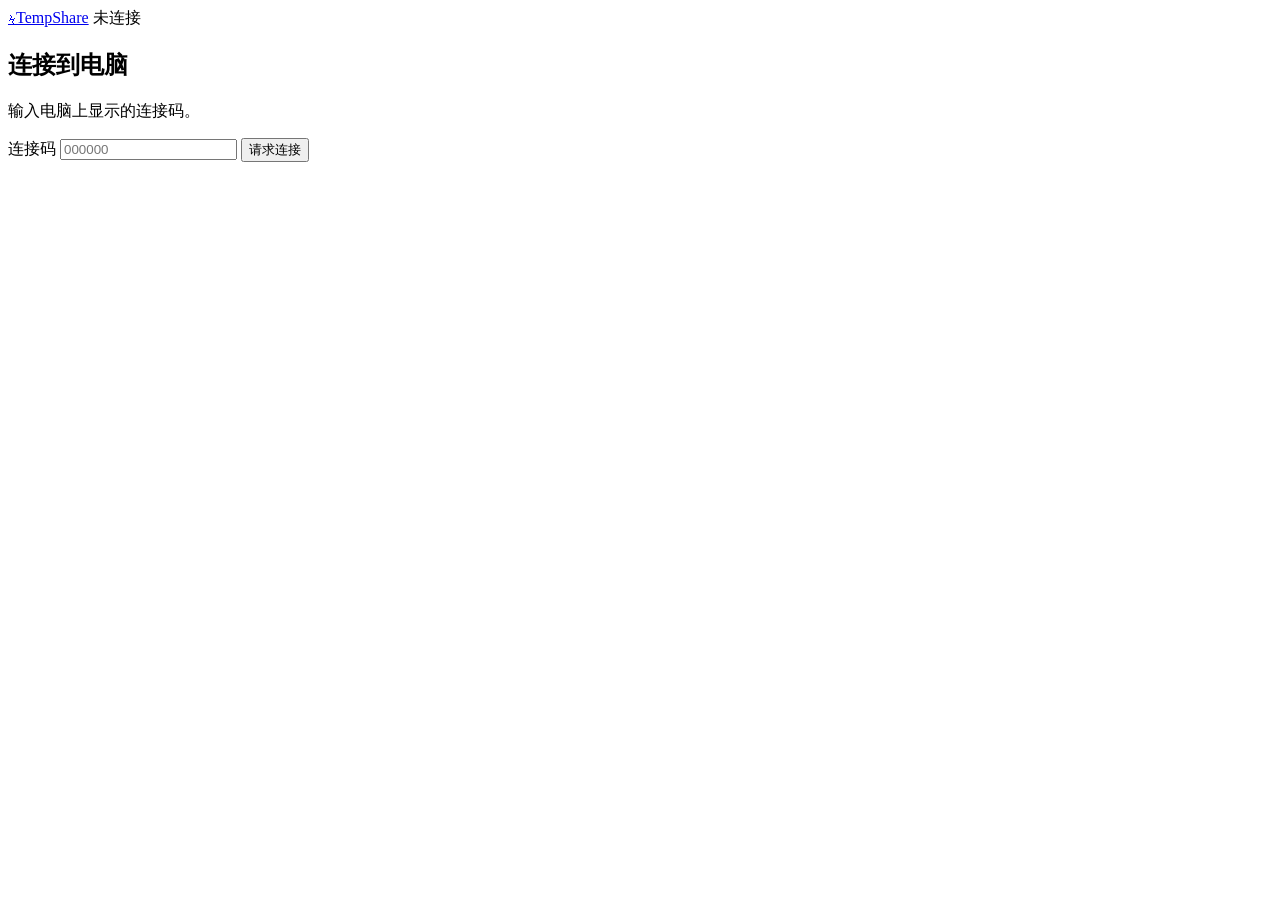
==== src/web/index.html @ 866509b7 "feat: introduce TempShare LAN file sharing What: Add the Aino C++ desktop client, the bundled browse" ====
<!doctype html>
<html lang="zh-CN">
<head>
  <meta charset="utf-8">
  <meta name="viewport" content="width=device-width, initial-scale=1">
  <meta name="theme-color" content="#101527">
  <title>TempShare</title>
  <link rel="stylesheet" href="/styles.css">
  <script src="/app.js" defer></script>
</head>
<body>
  <main class="shell">
    <header class="topbar">
      <a class="brand" href="/" aria-label="TempShare 首页"><span aria-hidden="true">ϟ</span>TempShare</a>
      <span id="connection" class="connection" aria-live="polite">未连接</span>
    </header>

    <section id="connect-panel" class="hero" aria-labelledby="connect-title">
      <div class="radar" aria-hidden="true">
        <div class="radar-middle"><div class="radar-inner"><span class="computer"></span></div></div>
      </div>
      <h1 id="connect-title">连接到电脑</h1>
      <p id="connect-description">输入电脑上显示的连接码。</p>
      <form id="pair-form">
        <label for="pair-code">连接码</label>
        <input id="pair-code" name="code" inputmode="numeric" autocomplete="off" minlength="6" maxlength="6"
               pattern="[0-9]{6}" placeholder="000000" required>
        <button class="primary" type="submit">请求连接</button>
      </form>
      <output id="verification" class="verification" aria-live="polite" hidden></output>
    </section>

    <section id="share-panel" hidden>
      <div class="share-heading">
        <h1>文件分享</h1>
        <p>在同一局域网内与电脑传输文件。</p>
      </div>
      <label id="dropzone" class="dropzone" for="file-input">
        <input id="file-input" type="file" multiple>
        <span class="upload-mark" aria-hidden="true">↑</span>
        <strong>选择要发送的文件</strong>
        <span>可选择多个文件，每个文件最高 1 GiB</span>
      </label>

      <section id="uploads" class="transfer-section" aria-labelledby="upload-title" hidden>
        <h2 id="upload-title">发送队列</h2>
        <ul id="upload-list" class="file-list"></ul>
      </section>
      <section class="transfer-section" aria-labelledby="download-title">
        <h2 id="download-title">电脑分享的文件</h2>
        <ul id="download-list" class="file-list"></ul>
        <p id="no-files" class="empty">电脑分享文件后会显示在这里。</p>
      </section>
    </section>
    <p id="message" class="message" role="status"></p>
  </main>
</body>
</html>
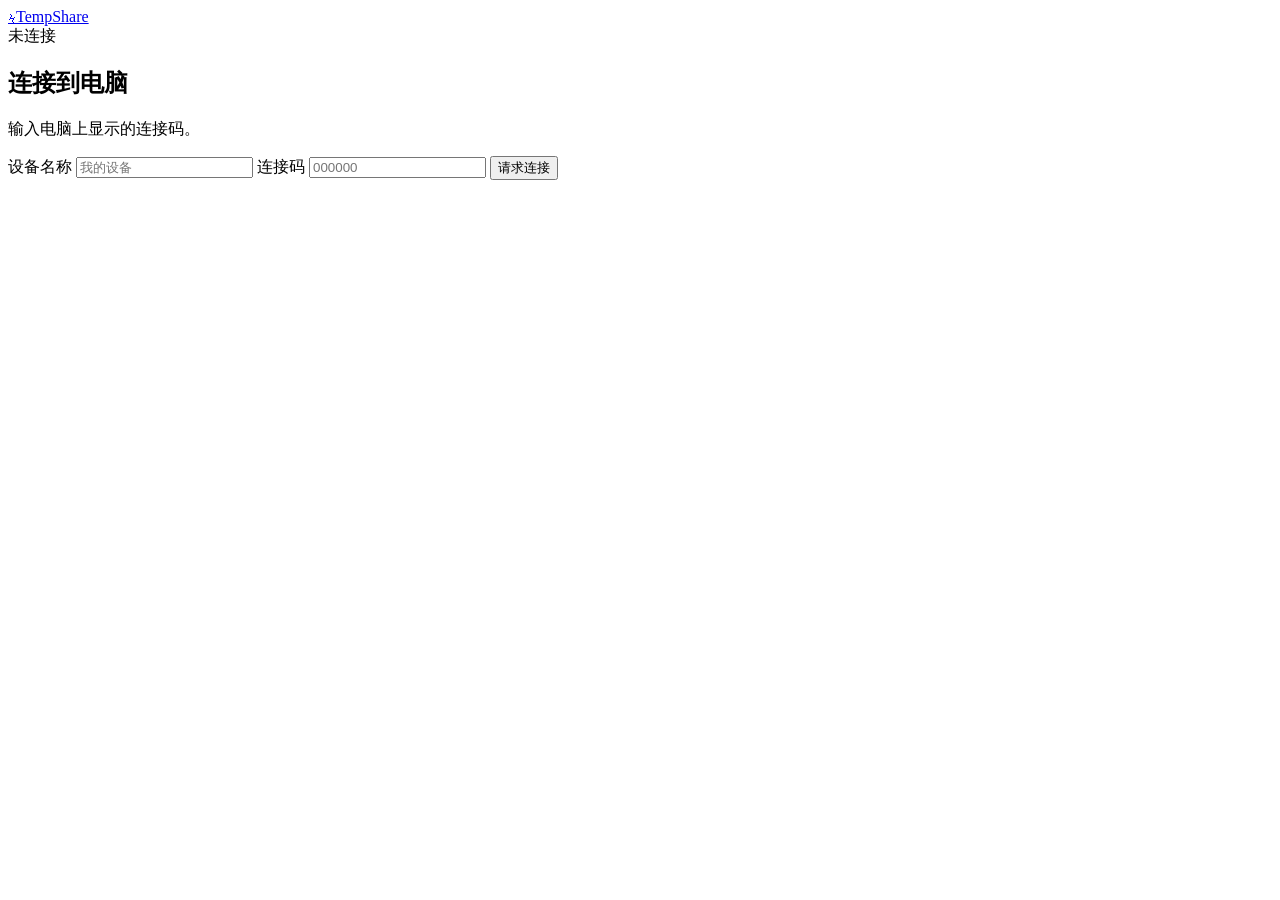
==== commit 6e319b94: "feat: complete TempShare LAN sharing workflows What: Add resumable uploads, folder archives, content" ====
--- a/src/web/index.html
+++ b/src/web/index.html
@@ -6,13 +6,16 @@
   <meta name="theme-color" content="#101527">
   <title>TempShare</title>
   <link rel="stylesheet" href="/styles.css">
-  <script src="/app.js" defer></script>
+  <script src="/app.js" type="module"></script>
 </head>
 <body>
   <main class="shell">
     <header class="topbar">
       <a class="brand" href="/" aria-label="TempShare 首页"><span aria-hidden="true">ϟ</span>TempShare</a>
-      <span id="connection" class="connection" aria-live="polite">未连接</span>
+      <div class="connection-actions">
+        <span id="connection" class="connection" aria-live="polite">未连接</span>
+        <button id="disconnect" type="button" hidden>断开</button>
+      </div>
     </header>
 
     <section id="connect-panel" class="hero" aria-labelledby="connect-title">
@@ -22,19 +25,28 @@
       <h1 id="connect-title">连接到电脑</h1>
       <p id="connect-description">输入电脑上显示的连接码。</p>
       <form id="pair-form">
+        <label for="device-name">设备名称</label>
+        <input id="device-name" class="device-name" name="device" autocomplete="off" maxlength="30" placeholder="我的设备">
         <label for="pair-code">连接码</label>
         <input id="pair-code" name="code" inputmode="numeric" autocomplete="off" minlength="6" maxlength="6"
                pattern="[0-9]{6}" placeholder="000000" required>
         <button class="primary" type="submit">请求连接</button>
+        <button id="trusted-connect" type="button" hidden>用已记住的设备连接</button>
       </form>
       <output id="verification" class="verification" aria-live="polite" hidden></output>
     </section>
 
+    <nav id="feature-nav" class="feature-nav" aria-label="功能" hidden>
+      <button type="button" data-panel="share" aria-pressed="true">文件分享</button>
+      <button type="button" data-panel="sync" aria-pressed="false">内容同步</button>
+      <button type="button" data-panel="cast" aria-pressed="false">屏幕投递</button>
+    </nav>
     <section id="share-panel" hidden>
       <div class="share-heading">
         <h1>文件分享</h1>
         <p>在同一局域网内与电脑传输文件。</p>
       </div>
+      <p id="upload-disabled" class="empty" hidden>电脑关闭了文件接收权限。</p>
       <label id="dropzone" class="dropzone" for="file-input">
         <input id="file-input" type="file" multiple>
         <span class="upload-mark" aria-hidden="true">↑</span>
@@ -52,6 +64,25 @@
         <p id="no-files" class="empty">电脑分享文件后会显示在这里。</p>
       </section>
     </section>
+    <section id="sync-panel" hidden>
+      <div class="share-heading"><h1>内容同步</h1></div>
+      <form id="sync-form" class="compose">
+        <label for="sync-text">文本、链接或代码</label>
+        <textarea id="sync-text" rows="4" maxlength="32768" required></textarea>
+        <button class="primary" type="submit">发送</button>
+      </form>
+      <p id="sync-disabled" class="empty" hidden>电脑关闭了文本同步权限。</p>
+      <label id="sync-image-label" class="image-picker">发送图片
+        <input id="sync-image" type="file" accept="image/*" multiple>
+      </label>
+      <ul id="sync-list" class="file-list" aria-label="本会话的内容"></ul>
+    </section>
+    <section id="cast-panel" hidden>
+      <div class="share-heading"><h1>屏幕投递</h1></div>
+      <video id="cast-video" class="cast-video" autoplay playsinline muted controls hidden></video>
+      <button id="cast-watch" class="primary" type="button">开始观看</button>
+      <p id="cast-status" class="message" role="status"></p>
+    </section>
     <p id="message" class="message" role="status"></p>
   </main>
 </body>
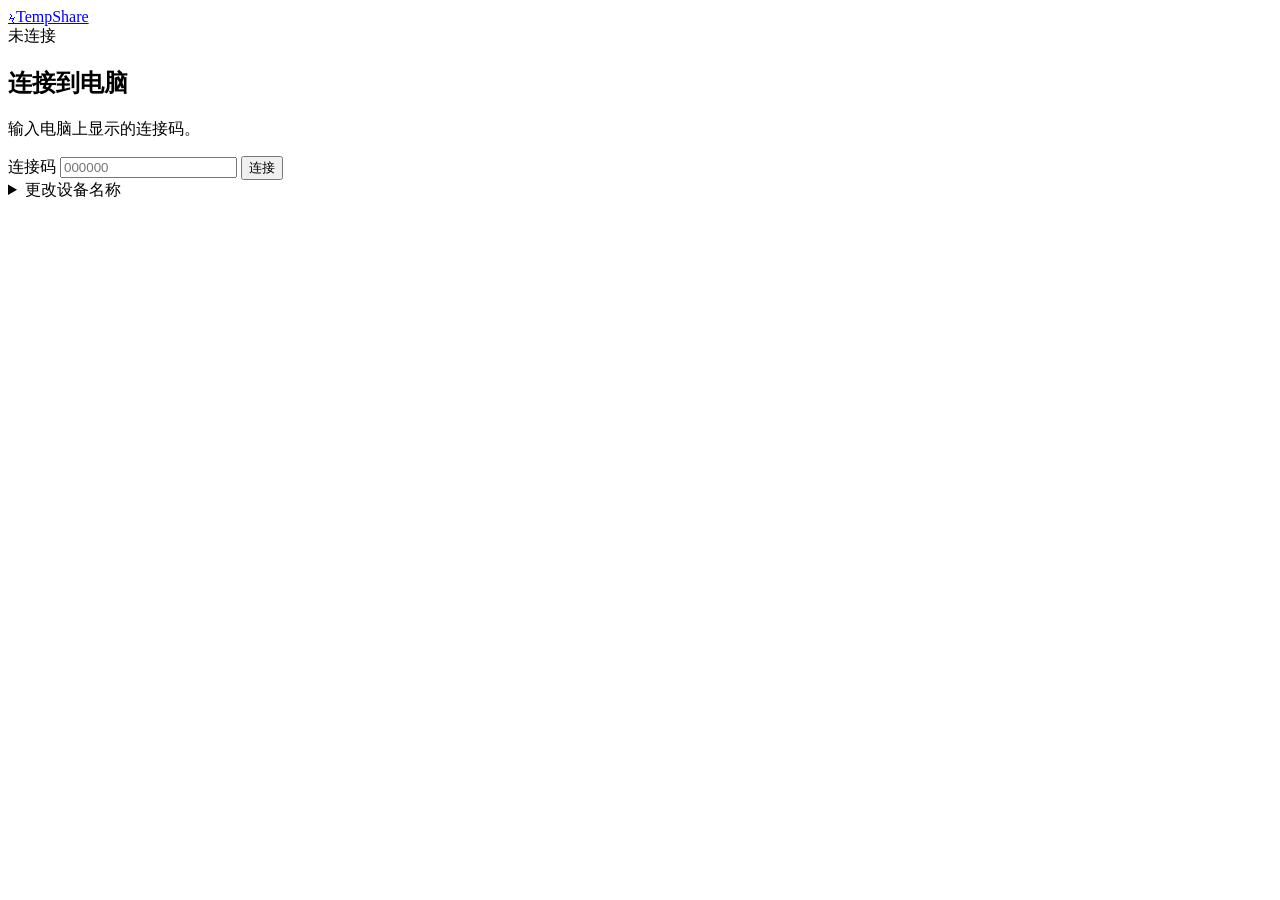
==== commit 3b84eba8: "feat: improve TempShare LAN workflows What: Complete sharing, pairing, transfer recovery, and deskto" ====
--- a/src/web/index.html
+++ b/src/web/index.html
@@ -3,7 +3,7 @@
 <head>
   <meta charset="utf-8">
   <meta name="viewport" content="width=device-width, initial-scale=1">
-  <meta name="theme-color" content="#101527">
+  <meta name="theme-color" content="#15191b">
   <title>TempShare</title>
   <link rel="stylesheet" href="/styles.css">
   <script src="/app.js" type="module"></script>
@@ -19,33 +19,38 @@
     </header>
 
     <section id="connect-panel" class="hero" aria-labelledby="connect-title">
-      <div class="radar" aria-hidden="true">
-        <div class="radar-middle"><div class="radar-inner"><span class="computer"></span></div></div>
-      </div>
       <h1 id="connect-title">连接到电脑</h1>
       <p id="connect-description">输入电脑上显示的连接码。</p>
       <form id="pair-form">
-        <label for="device-name">设备名称</label>
-        <input id="device-name" class="device-name" name="device" autocomplete="off" maxlength="30" placeholder="我的设备">
         <label for="pair-code">连接码</label>
         <input id="pair-code" name="code" inputmode="numeric" autocomplete="off" minlength="6" maxlength="6"
                pattern="[0-9]{6}" placeholder="000000" required>
-        <button class="primary" type="submit">请求连接</button>
+        <button class="primary" type="submit">连接</button>
+        <details class="device-details">
+          <summary>更改设备名称</summary>
+          <label for="device-name">设备名称</label>
+          <input id="device-name" class="device-name" name="device" autocomplete="off" maxlength="30" placeholder="我的设备">
+        </details>
         <button id="trusted-connect" type="button" hidden>用已记住的设备连接</button>
       </form>
+      <button id="retry-connection" type="button" hidden>重新连接</button>
       <output id="verification" class="verification" aria-live="polite" hidden></output>
     </section>
 
     <nav id="feature-nav" class="feature-nav" aria-label="功能" hidden>
       <button type="button" data-panel="share" aria-pressed="true">文件分享</button>
       <button type="button" data-panel="sync" aria-pressed="false">内容同步</button>
-      <button type="button" data-panel="cast" aria-pressed="false">屏幕投递</button>
+      <button type="button" data-panel="cast" aria-pressed="false">屏幕投递<span id="cast-ready" hidden> · 可观看</span></button>
     </nav>
+    <p id="message" class="message" role="status" hidden></p>
     <section id="share-panel" hidden>
-      <div class="share-heading">
-        <h1>文件分享</h1>
-        <p>在同一局域网内与电脑传输文件。</p>
-      </div>
+      <section class="transfer-section" aria-labelledby="download-title">
+        <h1 id="download-title">从电脑接收</h1>
+        <ul id="download-list" class="file-list"></ul>
+        <p id="no-files" class="empty">暂无共享文件</p>
+      </section>
+      <section class="transfer-section" aria-labelledby="send-title">
+      <h2 id="send-title">发送到电脑</h2>
       <p id="upload-disabled" class="empty" hidden>电脑关闭了文件接收权限。</p>
       <label id="dropzone" class="dropzone" for="file-input">
         <input id="file-input" type="file" multiple>
@@ -53,15 +58,15 @@
         <strong>选择要发送的文件</strong>
         <span>可选择多个文件，每个文件最高 1 GiB</span>
       </label>
+      <label id="resume-option" class="resume-option" hidden>
+        <input id="remember-uploads" type="checkbox"> 允许本页刷新后重新选择文件续传
+      </label>
+      <ul id="resume-list" class="file-list" aria-label="可恢复的文件"></ul>
+      </section>
 
       <section id="uploads" class="transfer-section" aria-labelledby="upload-title" hidden>
         <h2 id="upload-title">发送队列</h2>
-        <ul id="upload-list" class="file-list"></ul>
-      </section>
-      <section class="transfer-section" aria-labelledby="download-title">
-        <h2 id="download-title">电脑分享的文件</h2>
-        <ul id="download-list" class="file-list"></ul>
-        <p id="no-files" class="empty">电脑分享文件后会显示在这里。</p>
+        <ul id="upload-list" class="file-list" aria-label="发送队列"></ul>
       </section>
     </section>
     <section id="sync-panel" hidden>
@@ -80,10 +85,9 @@
     <section id="cast-panel" hidden>
       <div class="share-heading"><h1>屏幕投递</h1></div>
       <video id="cast-video" class="cast-video" autoplay playsinline muted controls hidden></video>
-      <button id="cast-watch" class="primary" type="button">开始观看</button>
-      <p id="cast-status" class="message" role="status"></p>
+      <p id="cast-status" class="message" role="status">等待电脑选择共享来源。</p>
+      <button id="cast-watch" class="primary" type="button" disabled>开始观看</button>
     </section>
-    <p id="message" class="message" role="status"></p>
   </main>
 </body>
 </html>
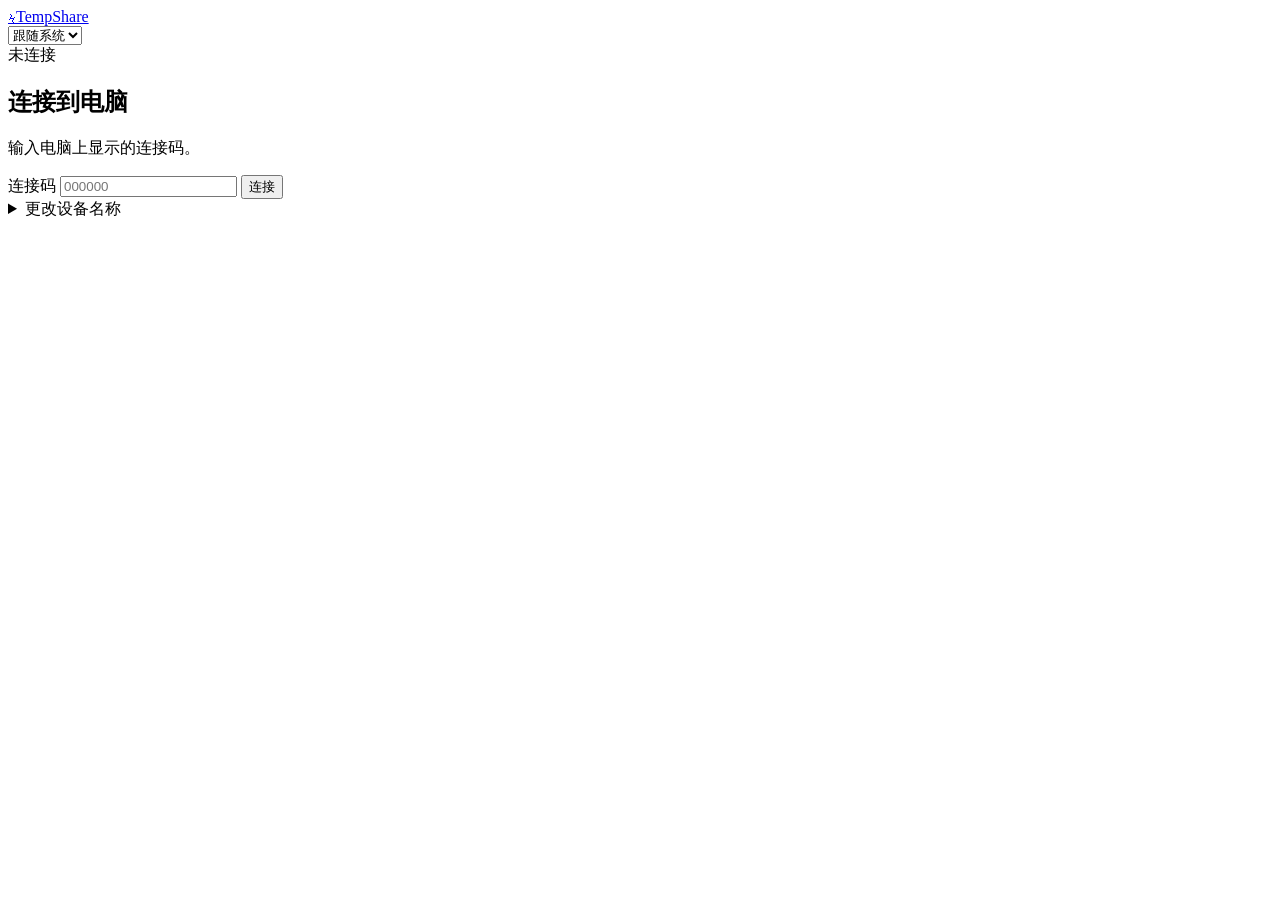
==== commit 3d6979ad: "feat: prepare TempShare first Windows release What: Improve temporary LAN sessions, directory sharin" ====
--- a/src/web/index.html
+++ b/src/web/index.html
@@ -3,28 +3,36 @@
 <head>
   <meta charset="utf-8">
   <meta name="viewport" content="width=device-width, initial-scale=1">
-  <meta name="theme-color" content="#15191b">
+  <meta name="theme-color" content="#101427">
   <title>TempShare</title>
   <link rel="stylesheet" href="/styles.css">
   <script src="/app.js" type="module"></script>
+  <script src="/appearance.js" type="module"></script>
 </head>
 <body>
   <main class="shell">
     <header class="topbar">
       <a class="brand" href="/" aria-label="TempShare 首页"><span aria-hidden="true">ϟ</span>TempShare</a>
       <div class="connection-actions">
-        <span id="connection" class="connection" aria-live="polite">未连接</span>
+        <select id="appearance" aria-label="外观">
+          <option value="system">跟随系统</option><option value="light">浅色</option><option value="dark">深色</option>
+        </select>
         <button id="disconnect" type="button" hidden>断开</button>
       </div>
     </header>
 
+    <div class="device-summary">
+      <div class="device-emblem"><span class="device-icon" aria-hidden="true"></span></div>
+      <span id="connection" class="connection" aria-live="polite">未连接</span>
+    </div>
     <section id="connect-panel" class="hero" aria-labelledby="connect-title">
       <h1 id="connect-title">连接到电脑</h1>
       <p id="connect-description">输入电脑上显示的连接码。</p>
       <form id="pair-form">
         <label for="pair-code">连接码</label>
-        <input id="pair-code" name="code" inputmode="numeric" autocomplete="off" minlength="6" maxlength="6"
+        <input id="pair-code" name="code" inputmode="numeric" autocomplete="off" minlength="6"
                pattern="[0-9]{6}" placeholder="000000" required>
+        <output id="code-length" class="file-meta" aria-live="polite"></output>
         <button class="primary" type="submit">连接</button>
         <details class="device-details">
           <summary>更改设备名称</summary>
@@ -39,15 +47,33 @@
 
     <nav id="feature-nav" class="feature-nav" aria-label="功能" hidden>
       <button type="button" data-panel="share" aria-pressed="true">文件分享</button>
-      <button type="button" data-panel="sync" aria-pressed="false">内容同步</button>
-      <button type="button" data-panel="cast" aria-pressed="false">屏幕投递<span id="cast-ready" hidden> · 可观看</span></button>
+      <button type="button" data-panel="sync" aria-pressed="false">内容同步<span id="sync-unread" hidden></span></button>
+      <button type="button" data-panel="cast" aria-pressed="false">屏幕投递<span id="cast-ready" aria-label="可观看" hidden></span></button>
     </nav>
+    <button id="resume-watching" type="button" hidden>返回正在播放的投屏</button>
+    <button id="queue-shortcut" type="button" hidden>传输队列</button>
     <p id="message" class="message" role="status" hidden></p>
     <section id="share-panel" hidden>
       <section class="transfer-section" aria-labelledby="download-title">
-        <h1 id="download-title">从电脑接收</h1>
+        <h2 id="download-title" tabindex="-1">从电脑接收</h2>
+        <div id="folder-toolbar" class="folder-toolbar" hidden>
+          <button id="folder-back" type="button">返回</button>
+          <nav id="folder-path" aria-label="目录路径"></nav>
+        </div>
+        <div id="folder-filter" class="folder-toolbar" hidden>
+          <input id="folder-search" type="search" aria-label="查找此目录" placeholder="查找此目录">
+          <select id="folder-sort" aria-label="排序方式">
+            <option value="name">按名称</option><option value="size">按大小</option>
+          </select>
+        </div>
+        <div id="folder-actions" class="folder-toolbar" hidden>
+          <button id="folder-select" type="button" aria-pressed="false">多选</button>
+          <a id="folder-zip" class="download">整目录 ZIP</a>
+        </div>
         <ul id="download-list" class="file-list"></ul>
-        <p id="no-files" class="empty">暂无共享文件</p>
+        <p id="no-files" class="empty" role="status">暂无共享内容</p>
+        <button id="folder-more" type="button" hidden>显示更多</button>
+        <button id="folder-retry" type="button" hidden>重新加载</button>
       </section>
       <section class="transfer-section" aria-labelledby="send-title">
       <h2 id="send-title">发送到电脑</h2>
@@ -61,11 +87,21 @@
       <label id="resume-option" class="resume-option" hidden>
         <input id="remember-uploads" type="checkbox"> 允许本页刷新后重新选择文件续传
       </label>
+      <button id="select-resumable" type="button" hidden>选择可自动恢复的文件</button>
+      <label id="directory-option" class="image-picker" hidden>选择文件夹
+        <input id="directory-input" type="file" webkitdirectory multiple>
+      </label>
       <ul id="resume-list" class="file-list" aria-label="可恢复的文件"></ul>
       </section>
 
       <section id="uploads" class="transfer-section" aria-labelledby="upload-title" hidden>
-        <h2 id="upload-title">发送队列</h2>
+        <h2 id="upload-title" tabindex="-1">发送队列</h2>
+        <div class="queue-toolbar">
+          <span id="upload-summary" class="file-meta"></span>
+          <button id="pause-uploads" type="button">暂停全部</button>
+          <button id="retry-uploads" type="button">重试失败</button>
+          <button id="clear-uploads" type="button">清理完成</button>
+        </div>
         <ul id="upload-list" class="file-list" aria-label="发送队列"></ul>
       </section>
     </section>
@@ -80,14 +116,36 @@
       <label id="sync-image-label" class="image-picker">发送图片
         <input id="sync-image" type="file" accept="image/*" multiple>
       </label>
+      <div id="sync-tools" class="queue-toolbar">
+        <input id="sync-search" type="search" aria-label="搜索同步记录" placeholder="搜索同步记录">
+        <button id="sync-latest" type="button">最新</button>
+        <button id="sync-export" type="button">导出</button>
+        <button id="sync-clear" type="button">清空</button>
+      </div>
+      <p id="sync-image-status" class="message" role="status" hidden></p>
       <ul id="sync-list" class="file-list" aria-label="本会话的内容"></ul>
     </section>
     <section id="cast-panel" hidden>
       <div class="share-heading"><h1>屏幕投递</h1></div>
-      <video id="cast-video" class="cast-video" autoplay playsinline muted controls hidden></video>
+      <div id="cast-stage" class="cast-stage">
+        <video id="cast-video" class="cast-video" autoplay playsinline muted controls tabindex="-1" hidden></video>
+        <canvas id="cast-frames" class="cast-video" role="img" aria-label="共享屏幕画面" hidden></canvas>
+        <div id="cast-placeholder" class="cast-placeholder"><span class="device-icon" aria-hidden="true"></span>屏幕画面将在此播放</div>
+      </div>
       <p id="cast-status" class="message" role="status">等待电脑选择共享来源。</p>
       <button id="cast-watch" class="primary" type="button" disabled>开始观看</button>
+      <button id="cast-mode" type="button" hidden>切换兼容播放</button>
+      <button id="cast-fullscreen" type="button" hidden>全屏</button>
+      <button id="cast-audio" type="button" hidden>取消静音</button>
+      <label id="cast-awake-option" hidden><input id="cast-awake" type="checkbox"> 保持亮屏</label>
     </section>
   </main>
+  <dialog id="file-preview" aria-labelledby="preview-name">
+    <div class="preview-header">
+      <strong id="preview-name"></strong>
+      <button id="close-preview" type="button">关闭</button>
+    </div>
+    <div id="preview-content"></div>
+  </dialog>
 </body>
 </html>
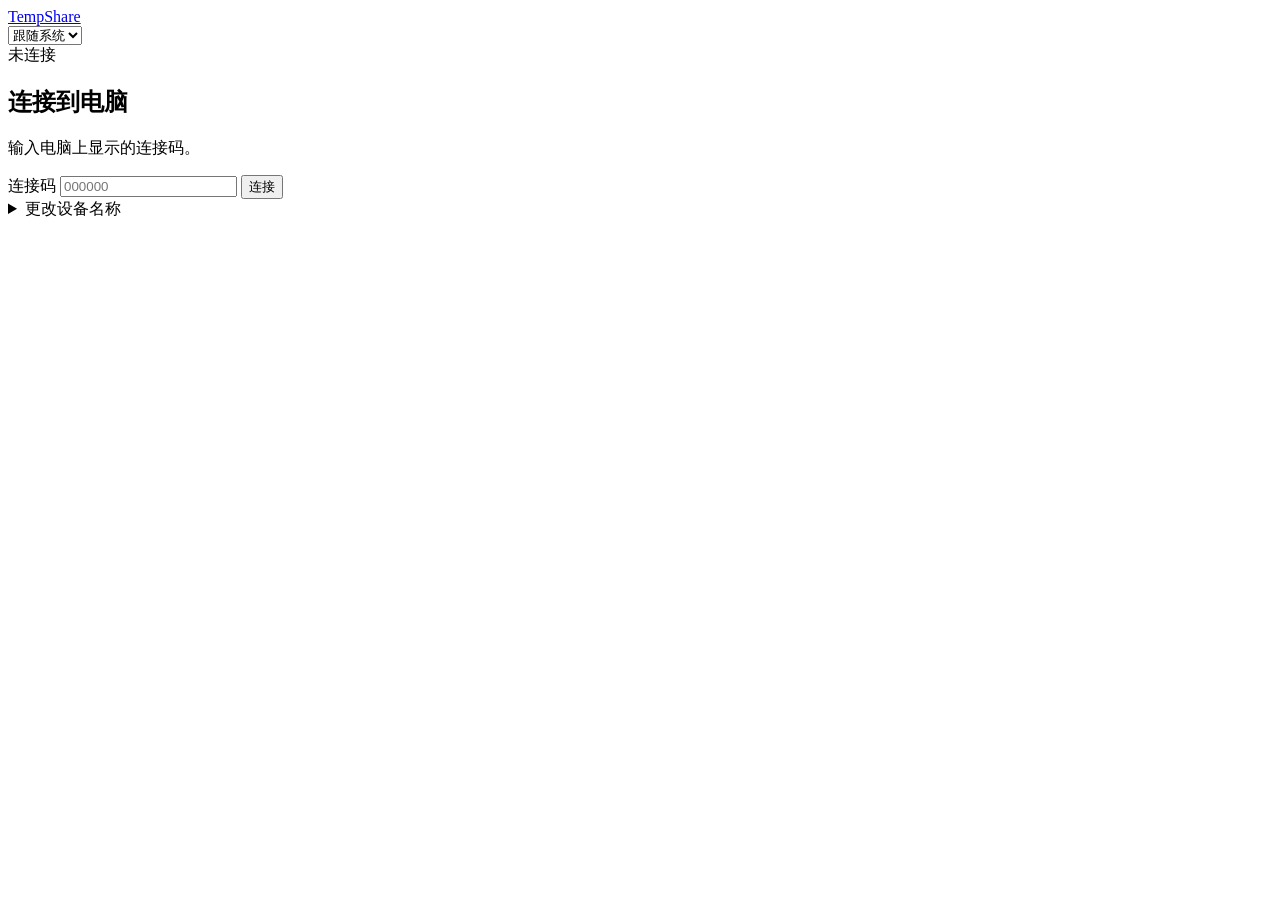
==== commit 3a407a79: "fix: polish Windows controls and LAN screen sharing What: Use real product screenshots, application " ====
--- a/src/web/index.html
+++ b/src/web/index.html
@@ -5,6 +5,7 @@
   <meta name="viewport" content="width=device-width, initial-scale=1">
   <meta name="theme-color" content="#101427">
   <title>TempShare</title>
+  <link rel="icon" href="/icon.png">
   <link rel="stylesheet" href="/styles.css">
   <script src="/app.js" type="module"></script>
   <script src="/appearance.js" type="module"></script>
@@ -12,7 +13,7 @@
 <body>
   <main class="shell">
     <header class="topbar">
-      <a class="brand" href="/" aria-label="TempShare 首页"><span aria-hidden="true">ϟ</span>TempShare</a>
+      <a class="brand" href="/" aria-label="TempShare 首页"><img src="/icon.png" alt="">TempShare</a>
       <div class="connection-actions">
         <select id="appearance" aria-label="外观">
           <option value="system">跟随系统</option><option value="light">浅色</option><option value="dark">深色</option>
@@ -50,6 +51,7 @@
       <button type="button" data-panel="sync" aria-pressed="false">内容同步<span id="sync-unread" hidden></span></button>
       <button type="button" data-panel="cast" aria-pressed="false">屏幕投递<span id="cast-ready" aria-label="可观看" hidden></span></button>
     </nav>
+    <button id="sync-alert" type="button" hidden aria-live="polite">收到新消息 · 查看</button>
     <button id="resume-watching" type="button" hidden>返回正在播放的投屏</button>
     <button id="queue-shortcut" type="button" hidden>传输队列</button>
     <p id="message" class="message" role="status" hidden></p>
